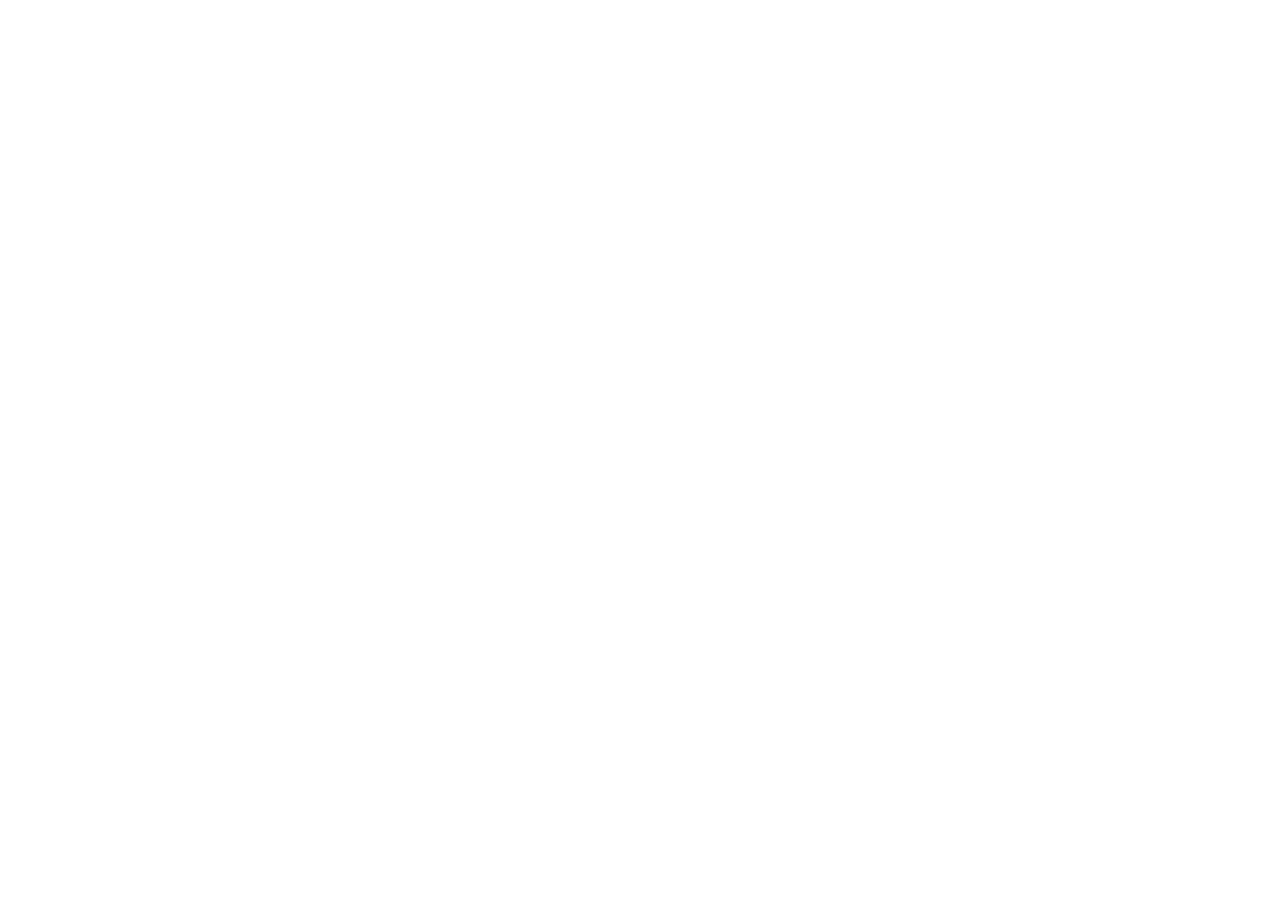
==== client/index.html @ 664e6421 "initial commit of shared files" ====
<!DOCTYPE html>
<!--[if lt IE 7]>      <html class="no-js lt-ie9 lt-ie8 lt-ie7"> <![endif]-->
<!--[if IE 7]>         <html class="no-js lt-ie9 lt-ie8"> <![endif]-->
<!--[if IE 8]>         <html class="no-js lt-ie9"> <![endif]-->
<!--[if gt IE 8]><!--> <html class="no-js"> <!--<![endif]-->

<head>
    <meta charset="utf-8">
    <meta http-equiv="X-UA-Compatible" content="IE=edge,chrome=1">
    <meta name="description" content="Trader Desktop">
    <meta name="author" content="Archfirst">
    <meta name="viewport" content="width=device-width">

    <title>Trader Desktop</title>

    <link rel="shortcut icon" href="img/favicon.gif">
    <link rel="stylesheet" href="css/index.css">

    <script src="js/vendor/modernizr-2.6.1.min.js"></script>
</head>

<body>
    <div id="container" class="clearfix">

    <!-- Pages go here -->

    </div>

    <!-- JavaScript at the bottom for fast page loading -->
    <script src="/socket.io/socket.io.js"></script>
    <script src="js/config.js"></script>
    <script data-main="js/main" src="js/require-2.1.2.min.js"></script>
</body>
</html>
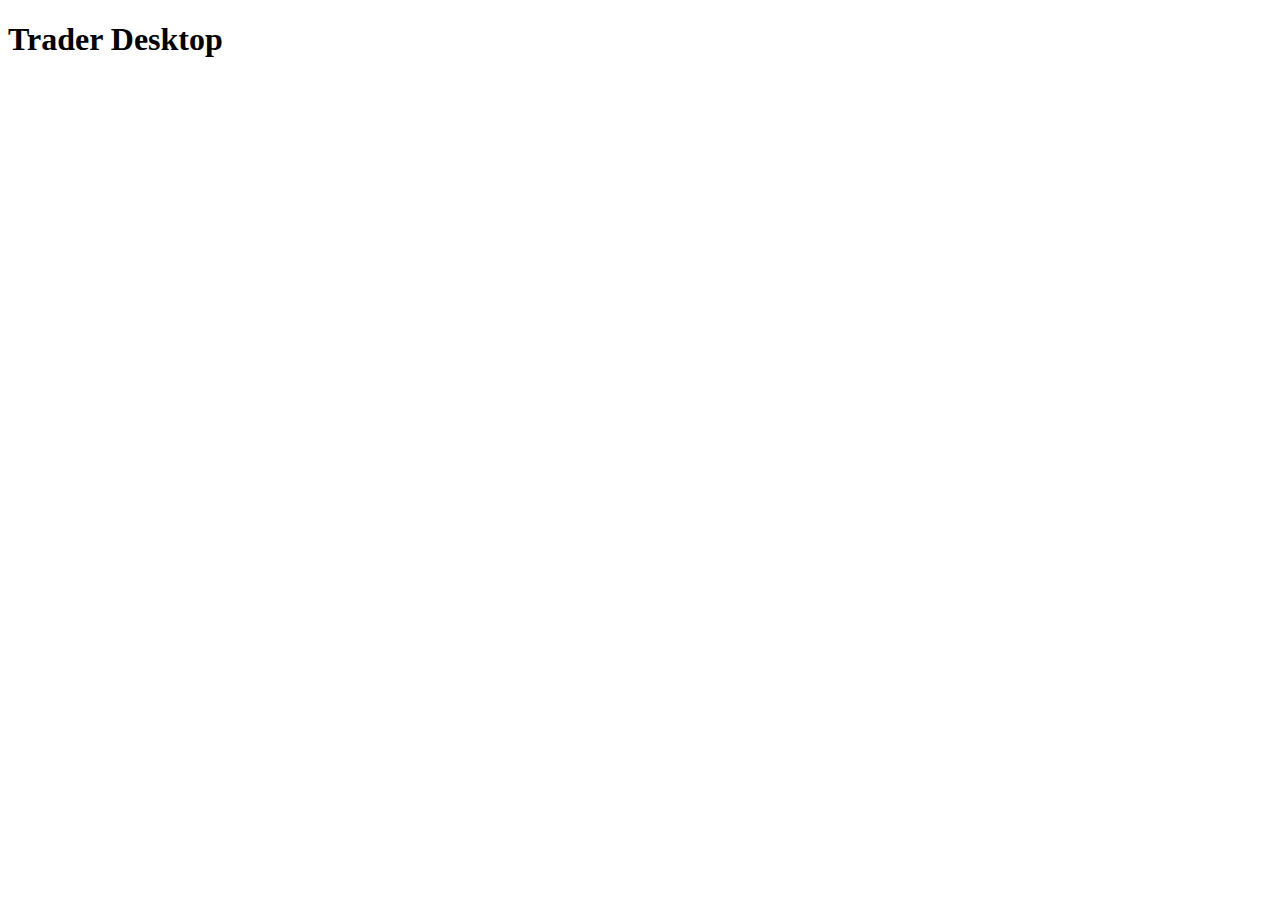
==== commit df1598d4: "adding completed login module and beginning of desk trader module" ====
--- a/client/index.html
+++ b/client/index.html
@@ -1,34 +1,44 @@
 <!DOCTYPE html>
-<!--[if lt IE 7]>      <html class="no-js lt-ie9 lt-ie8 lt-ie7"> <![endif]-->
-<!--[if IE 7]>         <html class="no-js lt-ie9 lt-ie8"> <![endif]-->
-<!--[if IE 8]>         <html class="no-js lt-ie9"> <![endif]-->
-<!--[if gt IE 8]><!--> <html class="no-js"> <!--<![endif]-->
+<html ng-app="traderDesktopApp">
 
 <head>
     <meta charset="utf-8">
     <meta http-equiv="X-UA-Compatible" content="IE=edge,chrome=1">
-    <meta name="description" content="Trader Desktop">
-    <meta name="author" content="Archfirst">
+    <meta name="description" content="Trader Desktop in Angular JS">
+    <meta name="author" content="Kyle Constance">
     <meta name="viewport" content="width=device-width">
 
-    <title>Trader Desktop</title>
+    <title>Trader Desktop - AngularJS</title>
 
     <link rel="shortcut icon" href="img/favicon.gif">
     <link rel="stylesheet" href="css/index.css">
-
-    <script src="js/vendor/modernizr-2.6.1.min.js"></script>
 </head>
 
 <body>
-    <div id="container" class="clearfix">
+    <h1>Trader Desktop</h1>
 
-    <!-- Pages go here -->
-
+    <div ng-view>
+        <!-- Views go here -->
     </div>
 
     <!-- JavaScript at the bottom for fast page loading -->
     <script src="/socket.io/socket.io.js"></script>
-    <script src="js/config.js"></script>
-    <script data-main="js/main" src="js/require-2.1.2.min.js"></script>
+    <script src="bower_components/angular/angular.js"></script>
+    <script src="bower_components/angular/angular-route.js"></script>
+    <script src="bower_components/angular/angular-resource.js"></script>
+
+    <script src="js/app.js"></script>
+
+    <script src="modules/login/UserModel.js"></script>
+    <script src="modules/login/UserService.js"></script>
+    <script src="modules/login/LoginController.js"></script>
+    <script src="modules/login/UserModule.js"></script>
+
+    <script src="modules/desk/TradesModel.js"></script>
+    <script src="modules/desk/TradesService.js"></script>
+    <script src="modules/desk/DeskController.js"></script>
+    <script src="modules/desk/DeskModule.js"></script>
+
+
 </body>
 </html>